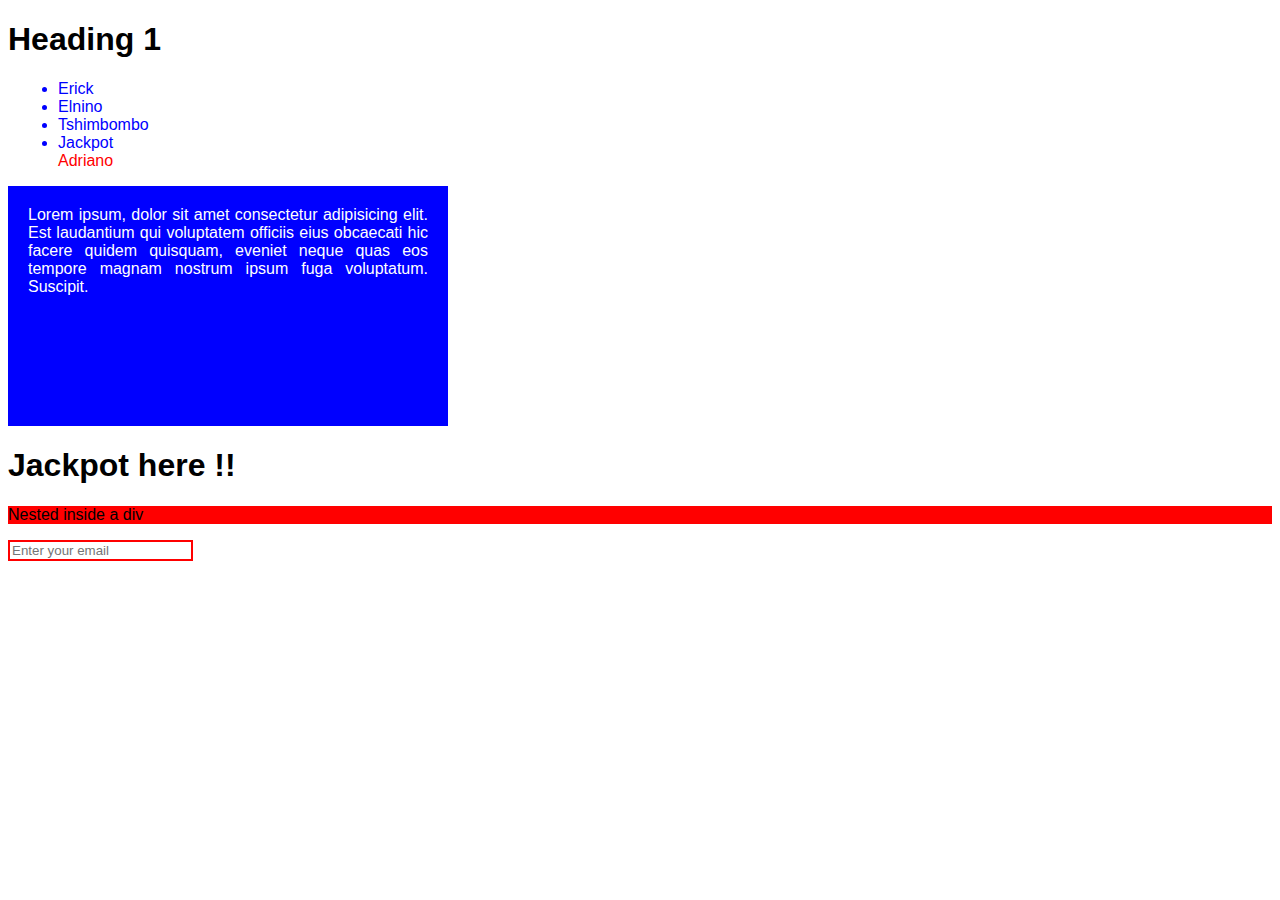
==== Css selectors/index.html @ 4f814210 "updaye" ====
<!DOCTYPE html>
<html lang="en">
<head>
    <meta charset="UTF-8">
    <meta http-equiv="X-UA-Compatible" content="IE=edge">
    <meta name="viewport" content="width=device-width, initial-scale=1.0">
    <title>Css Selectors</title>
    <link rel="stylesheet" href="../Css selectors/style.css">

    <style>
        section p
        {
            background-color: red;
        }

        section > p
        {
            background-color: blue;
            height: 200px;
            padding: 20px;
            text-align: justify;
            color: white;
            width: 400px;

        }
        body
        {
            font-family: Arial, Helvetica, sans-serif;
            
        }
    </style>
</head>
<body>
    <h1>Heading 1</h1>
    <ul>
       <li>Erick</li>
       <li>Elnino</li>
       <li>Tshimbombo</li>
       <li>Jackpot</li>
       <li id="hello">Adriano</li>
    </ul>
    
    <section>
        <p>Lorem ipsum, dolor sit amet consectetur adipisicing elit. Est laudantium qui voluptatem officiis eius obcaecati hic facere quidem quisquam, eveniet neque quas eos tempore
             magnam nostrum ipsum fuga voluptatum. Suscipit.</p>
             <h1>Jackpot here !!</h1>

             <div>
                <p>Nested inside a div</p>
             </div>
    </section>

    <input type="email" placeholder="Enter your email">

</body>
</html>
---- Css selectors/style.css ----
@import url('https://fonts.googleapis.com/css2?family=Geologica:wght@100&display=swap');
body
{
    font-family: 'Geologica', sans-serif;
    font-display:unset;
}


ul > li
{
    color: blue;
    margin-left: 10px;
    margin-right: 10px;
}

#hello
{
    color: red;
    list-style: none;
}

input[type="email"]
{
    border: 2px solid red;
}
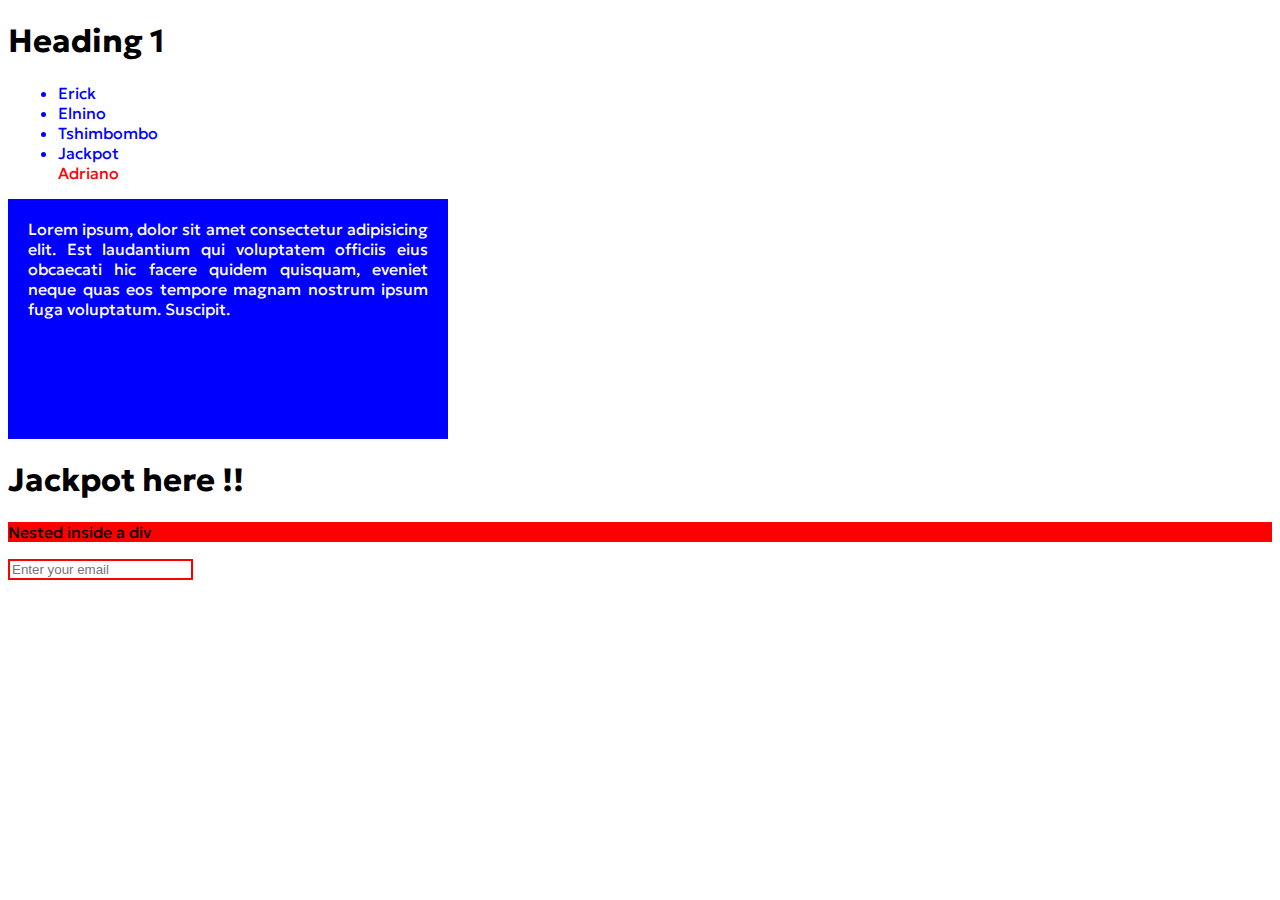
==== commit 501dafa7: "update" ====
--- a/Css selectors/index.html
+++ b/Css selectors/index.html
@@ -23,11 +23,7 @@
             width: 400px;
 
         }
-        body
-        {
-            font-family: Arial, Helvetica, sans-serif;
-            
-        }
+       
     </style>
 </head>
 <body>
--- a/Css selectors/style.css
+++ b/Css selectors/style.css
@@ -2,7 +2,7 @@
 body
 {
     font-family: 'Geologica', sans-serif;
-    font-display:unset;
+   
 }
 
 
